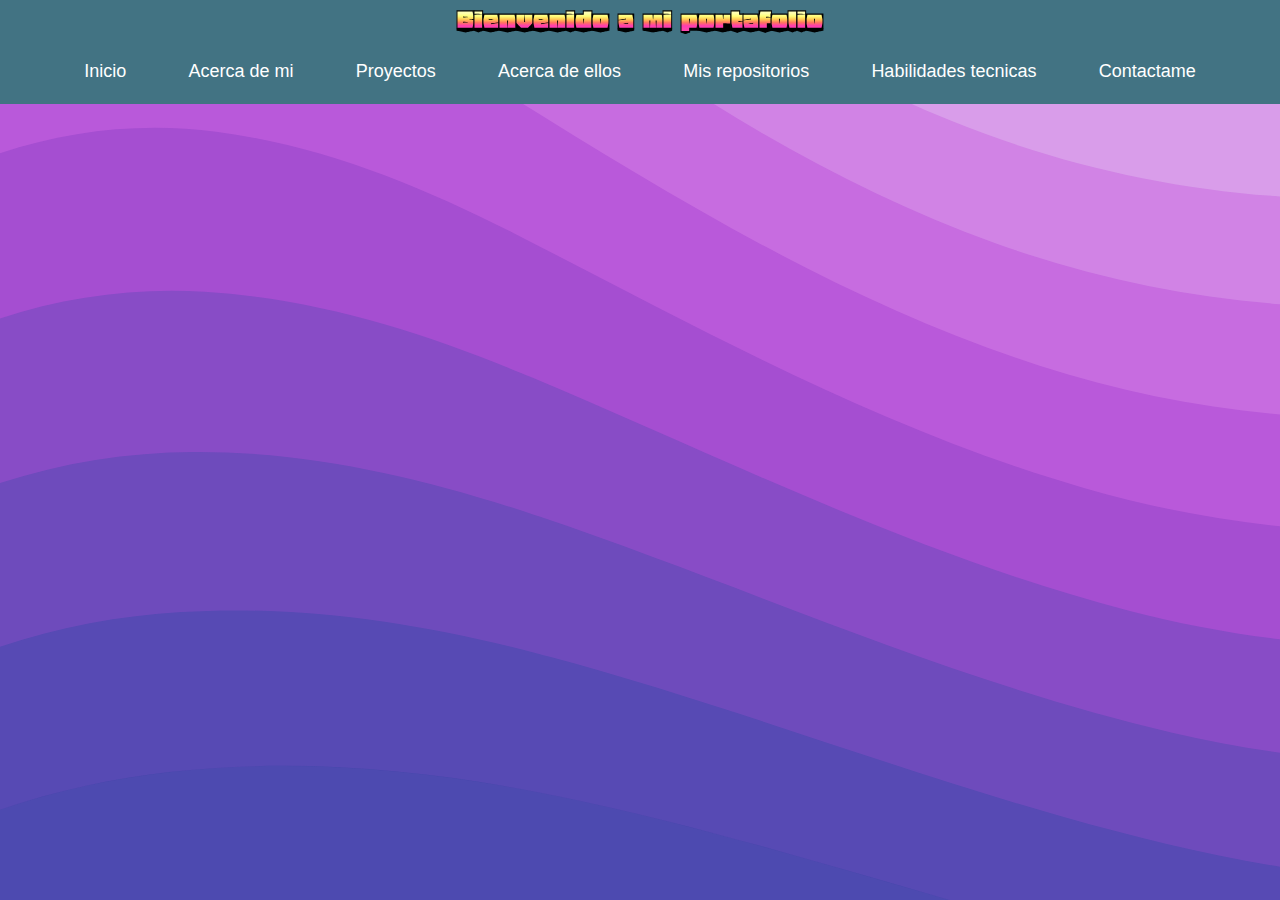
==== portafolio html/index.html @ bb468bcd "inicio" ====
<!DOCTYPE html>
<html lang="en">
<head>
    <meta charset="UTF-8">
    <meta name="viewport" content="width=device-width, initial-scale=1.0">
    <title>Portafolio</title>
    <link rel="stylesheet" href="estilos.css">
</head>
<body>
    <header>
        <h1>Bienvenido a mi portafolio</h1>
    <nav>
    <ul>
        <li><a href="/">Inicio </a></li>
        <li><a href="">Acerca de mi</a></li>
        <li><a href="">Proyectos</a></li>
        <li><a href="">Acerca de ellos</a></li>
        <li><a href="">Mis repositorios</a></li>
        <li><a href="">Habilidades tecnicas</a> </li>
        <li><a href="">Contactame</a></li>
    </ul>
   </nav
   <main>


   </main>
    </header>
    <main>

    </main> 
</body>
</html>
---- portafolio html/estilos.css ----
@import url('https://fonts.googleapis.com/css2?family=Honk&display=swap');
body{
    background-color: #4449AC;
background-image: url("data:image/svg+xml,%3Csvg xmlns='http://www.w3.org/2000/svg' width='100%25' height='100%25' viewBox='0 0 1600 800'%3E%3Cg fill-opacity='0.3'%3E%3Cpath fill='%23654bb9' d='M486 705.8c-109.3-21.8-223.4-32.2-335.3-19.4C99.5 692.1 49 703 0 719.8V800h843.8c-115.9-33.2-230.8-68.1-347.6-92.2C492.8 707.1 489.4 706.5 486 705.8z'/%3E%3Cpath fill='%23854dc6' d='M1600 0H0v719.8c49-16.8 99.5-27.8 150.7-33.5c111.9-12.7 226-2.4 335.3 19.4c3.4 0.7 6.8 1.4 10.2 2c116.8 24 231.7 59 347.6 92.2H1600V0z'/%3E%3Cpath fill='%23a64ed2' d='M478.4 581c3.2 0.8 6.4 1.7 9.5 2.5c196.2 52.5 388.7 133.5 593.5 176.6c174.2 36.6 349.5 29.2 518.6-10.2V0H0v574.9c52.3-17.6 106.5-27.7 161.1-30.9C268.4 537.4 375.7 554.2 478.4 581z'/%3E%3Cpath fill='%23c650df' d='M0 0v429.4c55.6-18.4 113.5-27.3 171.4-27.7c102.8-0.8 203.2 22.7 299.3 54.5c3 1 5.9 2 8.9 3c183.6 62 365.7 146.1 562.4 192.1c186.7 43.7 376.3 34.4 557.9-12.6V0H0z'/%3E%3Cpath fill='%23E752EC' d='M181.8 259.4c98.2 6 191.9 35.2 281.3 72.1c2.8 1.1 5.5 2.3 8.3 3.4c171 71.6 342.7 158.5 531.3 207.7c198.8 51.8 403.4 40.8 597.3-14.8V0H0v283.2C59 263.6 120.6 255.7 181.8 259.4z'/%3E%3Cpath fill='%23e875ee' d='M1600 0H0v136.3c62.3-20.9 127.7-27.5 192.2-19.2c93.6 12.1 180.5 47.7 263.3 89.6c2.6 1.3 5.1 2.6 7.7 3.9c158.4 81.1 319.7 170.9 500.3 223.2c210.5 61 430.8 49 636.6-16.6V0z'/%3E%3Cpath fill='%23e997f0' d='M454.9 86.3C600.7 177 751.6 269.3 924.1 325c208.6 67.4 431.3 60.8 637.9-5.3c12.8-4.1 25.4-8.4 38.1-12.9V0H288.1c56 21.3 108.7 50.6 159.7 82C450.2 83.4 452.5 84.9 454.9 86.3z'/%3E%3Cpath fill='%23e9baf3' d='M1600 0H498c118.1 85.8 243.5 164.5 386.8 216.2c191.8 69.2 400 74.7 595 21.1c40.8-11.2 81.1-25.2 120.3-41.7V0z'/%3E%3Cpath fill='%23eadcf5' d='M1397.5 154.8c47.2-10.6 93.6-25.3 138.6-43.8c21.7-8.9 43-18.8 63.9-29.5V0H643.4c62.9 41.7 129.7 78.2 202.1 107.4C1020.4 178.1 1214.2 196.1 1397.5 154.8z'/%3E%3Cpath fill='%23EBFFF7' d='M1315.3 72.4c75.3-12.6 148.9-37.1 216.8-72.4h-723C966.8 71 1144.7 101 1315.3 72.4z'/%3E%3C/g%3E%3C/svg%3E");
background-attachment: fixed;
background-size: cover;
}
*{
    padding: 0;
    margin: 0;
}
h1{
    text-align: center;
    font-family: "Honk", system-ui;
    font-optical-sizing: auto;
    font-weight: 400px;
    font-style: normal;
    font-variation-settings:
    "MORF" 5,
    "SHLN" 50;
}   
a{
    text-decoration: none ;
    color: white;
    font-family:Impact, Haettenschweiler, 'Arial Narrow Bold', sans-serif ;
    font-size: large ;
}
ul{
    display: flex ;
    justify-content:space-evenly;
    list-style: none;
    padding:22px
}
header{
    background-color: rgb(66, 115, 131);
}
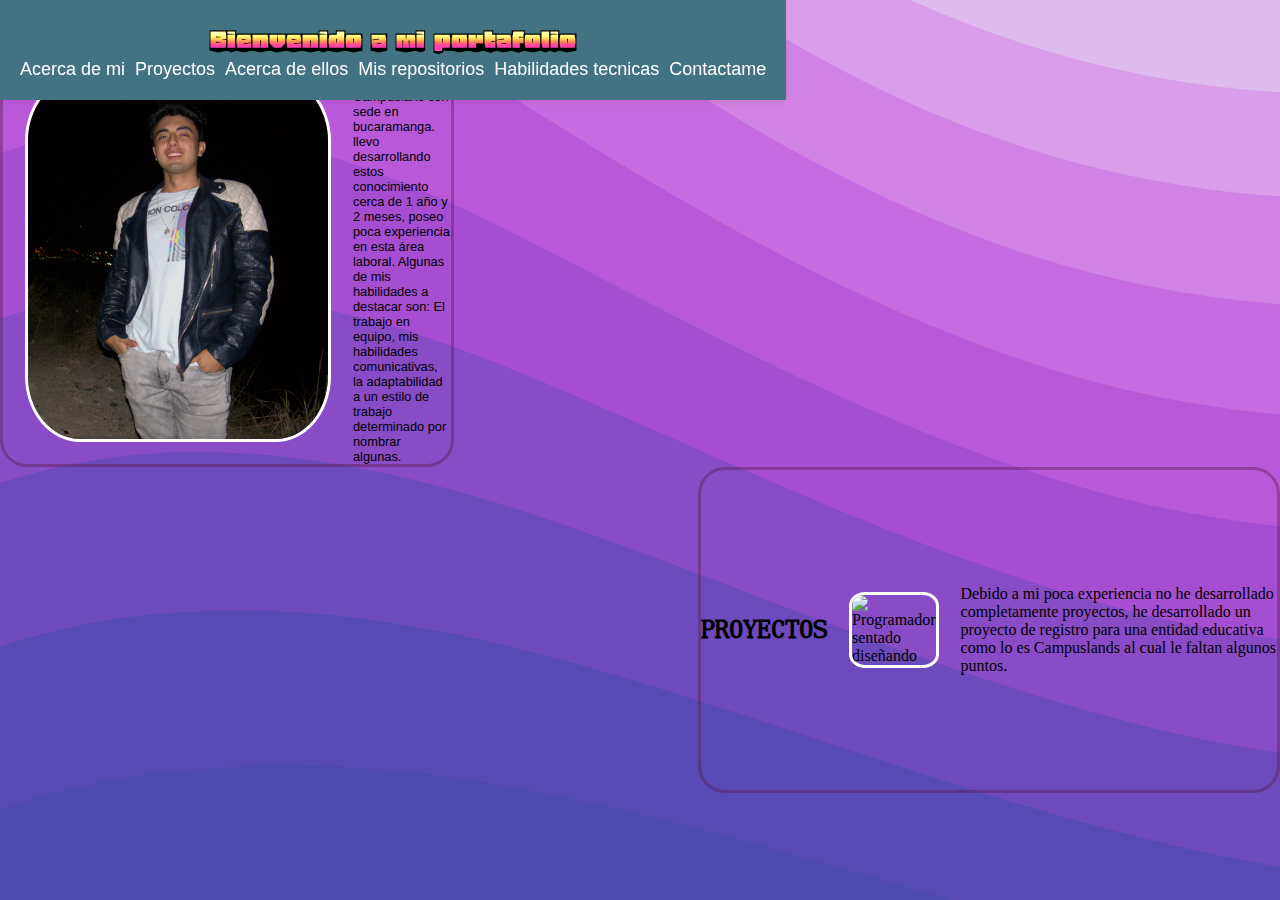
==== commit f364eea6: "1.1" ====
--- a/portafolio html/index.html
+++ b/portafolio html/index.html
@@ -11,22 +11,28 @@
         <h1>Bienvenido a mi portafolio</h1>
     <nav>
     <ul>
-        <li><a href="/">Inicio </a></li>
-        <li><a href="">Acerca de mi</a></li>
+        
+        <li><a href="#H2">Acerca de mi</a></li>
         <li><a href="">Proyectos</a></li>
         <li><a href="">Acerca de ellos</a></li>
         <li><a href="">Mis repositorios</a></li>
         <li><a href="">Habilidades tecnicas</a> </li>
         <li><a href="">Contactame</a></li>
     </ul>
-   </nav
+    </nav>
+    </header>
    <main>
-
-
-   </main>
-    </header>
-    <main>
-
-    </main> 
+    <h2 id="H2">ACERCA DE MI </h2>
+    <div id="div1">
+        <img id="img1" src="/portafolio html/P1100730.jpg" alt="Foto Personal del propietario">   
+        <p id="p1">Soy un joven estudiante de programación en Campuslans con sede en bucaramanga. llevo desarrollando estos conocimiento cerca de 1 año y  2 meses, poseo poca experiencia  en esta área laboral.  Algunas de mis habilidades a destacar son: El trabajo en equipo,  mis habilidades comunicativas, la adaptabilidad a un estilo de trabajo determinado por nombrar algunas.</p>
+    </div>
+    
+    <div id="div2">
+        <h2 id="h21">PROYECTOS</h2>
+        <img src="https://previews.123rf.com/images/ksuview/ksuview2207/ksuview220700013/188362408-programador-concentrado-en-el-proyecto-de-trabajo-desarrollo-de-tecnolog%C3%ADas-de-programaci%C3%B3n-y.jpg" id="imdev" alt="Programador sentado diseñando">
+        <p>Debido a mi poca experiencia no he desarrollado completamente  proyectos, he desarrollado un proyecto de registro para una entidad educativa como lo es Campuslands al cual le faltan algunos puntos. </p>
+    </div>
+</main> 
 </body>
 </html>--- a/portafolio html/estilos.css
+++ b/portafolio html/estilos.css
@@ -1,4 +1,8 @@
 @import url('https://fonts.googleapis.com/css2?family=Honk&display=swap');
+@font-face {
+    font-family:titulos;
+    src: url(VerilySerifMono.otf);
+}
 body{
     background-color: #4449AC;
 background-image: url("data:image/svg+xml,%3Csvg xmlns='http://www.w3.org/2000/svg' width='100%25' height='100%25' viewBox='0 0 1600 800'%3E%3Cg fill-opacity='0.3'%3E%3Cpath fill='%23654bb9' d='M486 705.8c-109.3-21.8-223.4-32.2-335.3-19.4C99.5 692.1 49 703 0 719.8V800h843.8c-115.9-33.2-230.8-68.1-347.6-92.2C492.8 707.1 489.4 706.5 486 705.8z'/%3E%3Cpath fill='%23854dc6' d='M1600 0H0v719.8c49-16.8 99.5-27.8 150.7-33.5c111.9-12.7 226-2.4 335.3 19.4c3.4 0.7 6.8 1.4 10.2 2c116.8 24 231.7 59 347.6 92.2H1600V0z'/%3E%3Cpath fill='%23a64ed2' d='M478.4 581c3.2 0.8 6.4 1.7 9.5 2.5c196.2 52.5 388.7 133.5 593.5 176.6c174.2 36.6 349.5 29.2 518.6-10.2V0H0v574.9c52.3-17.6 106.5-27.7 161.1-30.9C268.4 537.4 375.7 554.2 478.4 581z'/%3E%3Cpath fill='%23c650df' d='M0 0v429.4c55.6-18.4 113.5-27.3 171.4-27.7c102.8-0.8 203.2 22.7 299.3 54.5c3 1 5.9 2 8.9 3c183.6 62 365.7 146.1 562.4 192.1c186.7 43.7 376.3 34.4 557.9-12.6V0H0z'/%3E%3Cpath fill='%23E752EC' d='M181.8 259.4c98.2 6 191.9 35.2 281.3 72.1c2.8 1.1 5.5 2.3 8.3 3.4c171 71.6 342.7 158.5 531.3 207.7c198.8 51.8 403.4 40.8 597.3-14.8V0H0v283.2C59 263.6 120.6 255.7 181.8 259.4z'/%3E%3Cpath fill='%23e875ee' d='M1600 0H0v136.3c62.3-20.9 127.7-27.5 192.2-19.2c93.6 12.1 180.5 47.7 263.3 89.6c2.6 1.3 5.1 2.6 7.7 3.9c158.4 81.1 319.7 170.9 500.3 223.2c210.5 61 430.8 49 636.6-16.6V0z'/%3E%3Cpath fill='%23e997f0' d='M454.9 86.3C600.7 177 751.6 269.3 924.1 325c208.6 67.4 431.3 60.8 637.9-5.3c12.8-4.1 25.4-8.4 38.1-12.9V0H288.1c56 21.3 108.7 50.6 159.7 82C450.2 83.4 452.5 84.9 454.9 86.3z'/%3E%3Cpath fill='%23e9baf3' d='M1600 0H498c118.1 85.8 243.5 164.5 386.8 216.2c191.8 69.2 400 74.7 595 21.1c40.8-11.2 81.1-25.2 120.3-41.7V0z'/%3E%3Cpath fill='%23eadcf5' d='M1397.5 154.8c47.2-10.6 93.6-25.3 138.6-43.8c21.7-8.9 43-18.8 63.9-29.5V0H643.4c62.9 41.7 129.7 78.2 202.1 107.4C1020.4 178.1 1214.2 196.1 1397.5 154.8z'/%3E%3Cpath fill='%23EBFFF7' d='M1315.3 72.4c75.3-12.6 148.9-37.1 216.8-72.4h-723C966.8 71 1144.7 101 1315.3 72.4z'/%3E%3C/g%3E%3C/svg%3E");
@@ -13,7 +17,7 @@
     text-align: center;
     font-family: "Honk", system-ui;
     font-optical-sizing: auto;
-    font-weight: 400px;
+    font-weight: 300px;
     font-style: normal;
     font-variation-settings:
     "MORF" 5,
@@ -30,7 +34,57 @@
     justify-content:space-evenly;
     list-style: none;
     padding:22px
+    display flex;
+    gap: 10px;
+    justify-content: space-around;
 }
 header{
     background-color: rgb(66, 115, 131);
+    position: fixed;
+    padding: 20px;
+    box-shadow: 0 2px 5px rgba(112, 25, 25, 0.1);
+
 }
+#img1, #imdev{
+    width: 300px;
+    height: auto;
+    margin: 22px;
+    border: #ffffff solid;
+    border-radius: 18%;
+}
+#div1{   
+    display: flex;
+    align-items:end ;
+    border: rgba(91, 24, 73, 0.4) solid;
+    border-radius: 27px;
+    width: 35vw;
+}
+#H2{
+    text-align: left;
+    font-family: titulos;
+    margin-left: 80px;
+    font-size: 2em;
+}
+#p1{
+    font-family:Verdana, Geneva, Tahoma, sans-serif;
+    font-size: 0.8em;
+    display: flex;
+}
+#h21{
+    font-family: titulos;
+    font-size: 1.5em;
+}
+#div2 {
+    display: flex;
+    justify-content: flex-end;
+    right: 10px;
+    align-items:center ;
+    border: rgba(91, 24, 73, 0.4) solid;
+    border-radius: 27px;
+    width: 45vw;
+    height: 25vw;
+    margin-left: auto;
+}
+main{
+    margin-top: 120 ;
+}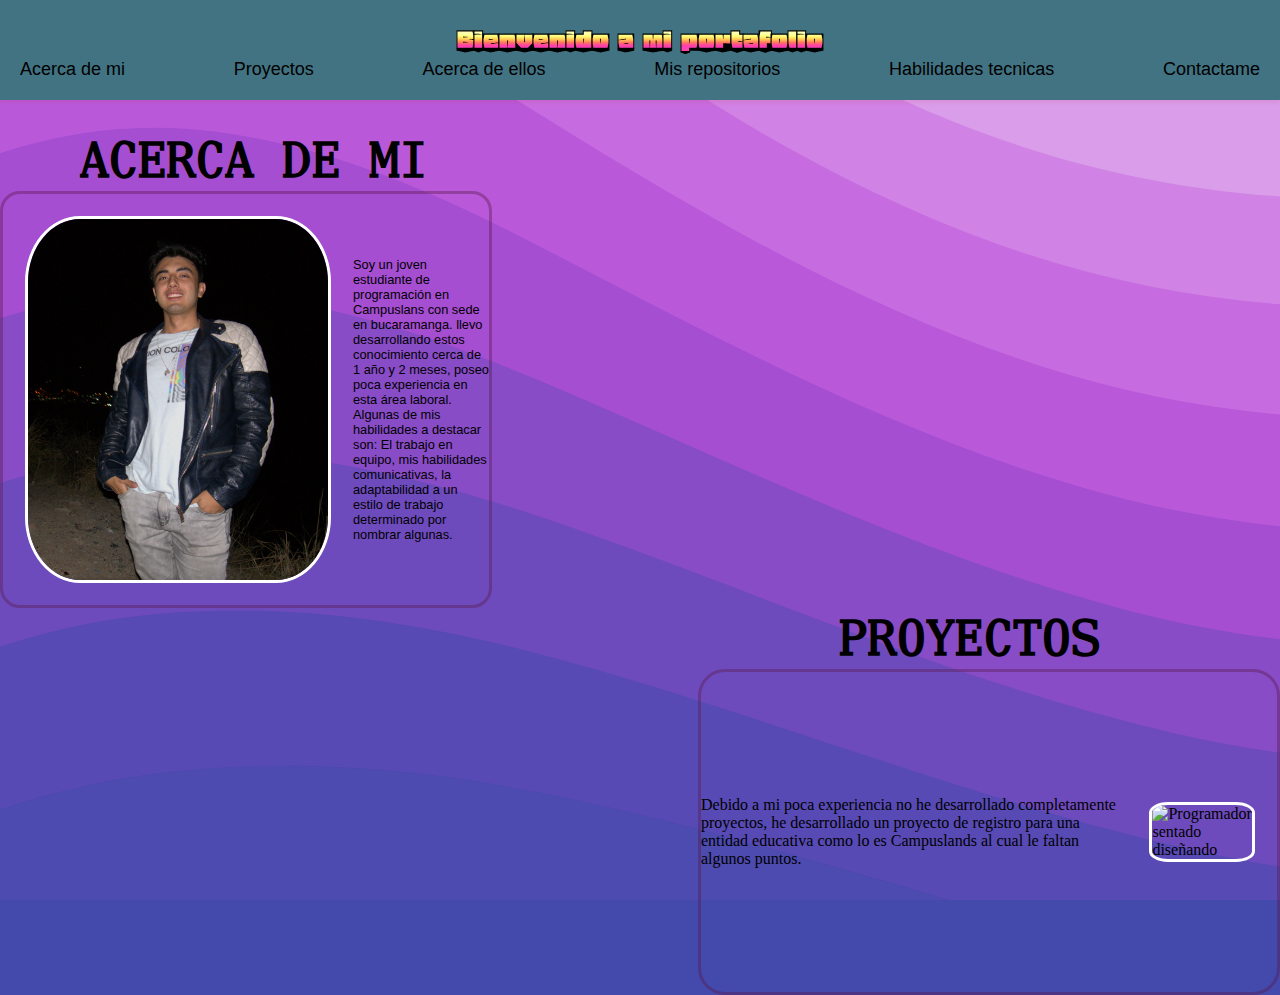
==== commit 693ba709: ".." ====
--- a/portafolio html/index.html
+++ b/portafolio html/index.html
@@ -13,7 +13,7 @@
     <ul>
         
         <li><a href="#H2">Acerca de mi</a></li>
-        <li><a href="">Proyectos</a></li>
+        <li><a href="#h21">Proyectos</a></li>
         <li><a href="">Acerca de ellos</a></li>
         <li><a href="">Mis repositorios</a></li>
         <li><a href="">Habilidades tecnicas</a> </li>
@@ -27,12 +27,12 @@
         <img id="img1" src="/portafolio html/P1100730.jpg" alt="Foto Personal del propietario">   
         <p id="p1">Soy un joven estudiante de programación en Campuslans con sede en bucaramanga. llevo desarrollando estos conocimiento cerca de 1 año y  2 meses, poseo poca experiencia  en esta área laboral.  Algunas de mis habilidades a destacar son: El trabajo en equipo,  mis habilidades comunicativas, la adaptabilidad a un estilo de trabajo determinado por nombrar algunas.</p>
     </div>
-    
+    <h2 id="h21">PROYECTOS</h2>
     <div id="div2">
-        <h2 id="h21">PROYECTOS</h2>
+        <p>Debido a mi poca experiencia no he desarrollado completamente  proyectos, he desarrollado un proyecto de registro para una entidad educativa como lo es Campuslands al cual le faltan algunos puntos. </p>
         <img src="https://previews.123rf.com/images/ksuview/ksuview2207/ksuview220700013/188362408-programador-concentrado-en-el-proyecto-de-trabajo-desarrollo-de-tecnolog%C3%ADas-de-programaci%C3%B3n-y.jpg" id="imdev" alt="Programador sentado diseñando">
-        <p>Debido a mi poca experiencia no he desarrollado completamente  proyectos, he desarrollado un proyecto de registro para una entidad educativa como lo es Campuslands al cual le faltan algunos puntos. </p>
     </div>
+
 </main> 
 </body>
 </html>--- a/portafolio html/estilos.css
+++ b/portafolio html/estilos.css
@@ -25,24 +25,23 @@
 }   
 a{
     text-decoration: none ;
-    color: white;
+    color: rgb(0, 0, 0);
     font-family:Impact, Haettenschweiler, 'Arial Narrow Bold', sans-serif ;
     font-size: large ;
 }
 ul{
     display: flex ;
-    justify-content:space-evenly;
+    justify-content:space-between;
     list-style: none;
-    padding:22px
-    display flex;
-    gap: 10px;
-    justify-content: space-around;
+    padding:100%
+    gap: 30px;
+    
 }
 header{
     background-color: rgb(66, 115, 131);
-    position: fixed;
+    position: flex;
     padding: 20px;
-    box-shadow: 0 2px 5px rgba(112, 25, 25, 0.1);
+    box-shadow: 0 2px 5px rgba(232, 11, 11, 0.1);
 
 }
 #img1, #imdev{
@@ -53,17 +52,19 @@
     border-radius: 18%;
 }
 #div1{   
-    display: flex;
-    align-items:end ;
+    display:inline-flex;
+    align-items:center ;
     border: rgba(91, 24, 73, 0.4) solid;
-    border-radius: 27px;
-    width: 35vw;
+    border-radius: 20px;
+    width: 38vw;
+    
 }
 #H2{
-    text-align: left;
+    text-align: rigth;
     font-family: titulos;
+    margin-top: 30px;
     margin-left: 80px;
-    font-size: 2em;
+    font-size: 3em;
 }
 #p1{
     font-family:Verdana, Geneva, Tahoma, sans-serif;
@@ -71,8 +72,10 @@
     display: flex;
 }
 #h21{
+    text-align: right;
+    margin-right:180px;
     font-family: titulos;
-    font-size: 1.5em;
+    font-size: 3em;
 }
 #div2 {
     display: flex;
@@ -85,6 +88,3 @@
     height: 25vw;
     margin-left: auto;
 }
-main{
-    margin-top: 120 ;
-}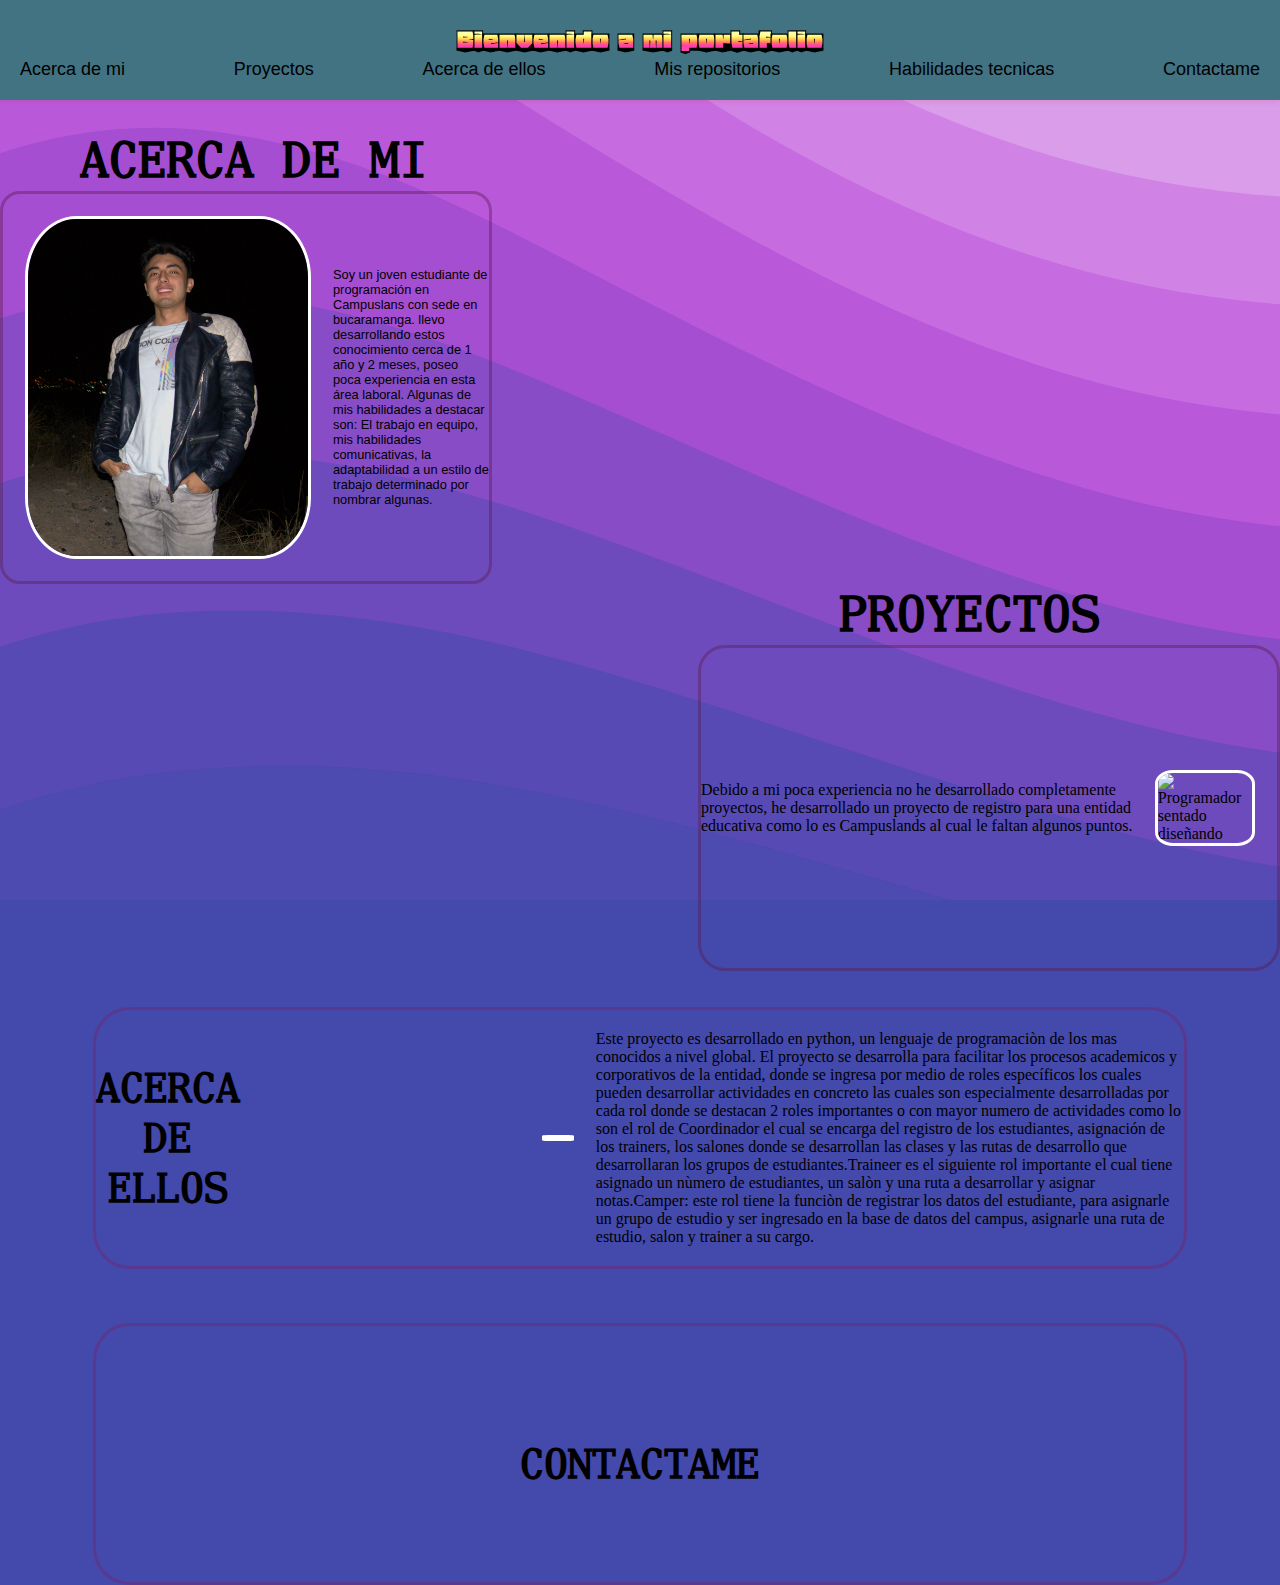
==== commit aa8303a4: "1.5" ====
--- a/portafolio html/index.html
+++ b/portafolio html/index.html
@@ -14,7 +14,7 @@
         
         <li><a href="#H2">Acerca de mi</a></li>
         <li><a href="#h21">Proyectos</a></li>
-        <li><a href="">Acerca de ellos</a></li>
+        <li><a href="#H22">Acerca de ellos</a></li>
         <li><a href="">Mis repositorios</a></li>
         <li><a href="">Habilidades tecnicas</a> </li>
         <li><a href="">Contactame</a></li>
@@ -31,8 +31,25 @@
     <div id="div2">
         <p>Debido a mi poca experiencia no he desarrollado completamente  proyectos, he desarrollado un proyecto de registro para una entidad educativa como lo es Campuslands al cual le faltan algunos puntos. </p>
         <img src="https://previews.123rf.com/images/ksuview/ksuview2207/ksuview220700013/188362408-programador-concentrado-en-el-proyecto-de-trabajo-desarrollo-de-tecnolog%C3%ADas-de-programaci%C3%B3n-y.jpg" id="imdev" alt="Programador sentado diseñando">
+    </div> 
+    <br>
+    <br>
+    <div id="div3">
+        <h2 ID="H22">ACERCA DE ELLOS</h2>
+        <img src="https://ioflood.com/blog/wp-content/uploads/2023/09/Retrieving-current-directory-in-Python-folder-path-directory-tree-code-logo.jpg" id="imgpy" alt="">
+        <p>Este proyecto es desarrollado en python, un lenguaje de programaciòn de los mas conocidos a nivel global. El proyecto se desarrolla para facilitar los procesos academicos y corporativos de la entidad, donde se ingresa por medio de roles específicos los cuales pueden desarrollar actividades en concreto las cuales son especialmente desarrolladas por cada rol donde se destacan 2 roles importantes o con mayor numero de actividades como lo son el rol de Coordinador el cual se encarga del registro de los estudiantes, asignación de los trainers, los salones donde se desarrollan las clases y las rutas de desarrollo que desarrollaran los grupos de estudiantes.Traineer es el siguiente rol importante el cual tiene asignado un nùmero de estudiantes, un salòn  y una ruta a desarrollar y  asignar notas.Camper: este rol tiene la funciòn de registrar los datos del estudiante, para asignarle un grupo de estudio y ser ingresado en la base de datos del campus, asignarle una ruta de estudio, salon y trainer a su cargo.</p>
     </div>
+         
+   </main> 
+   <br>
+   <br>
+   <br>
 
-</main> 
+   <footer>
+    <div id="divft">
+    <h2 id="HFT"> CONTACTAME </h2>
+
+    </div>
+   </footer>
 </body>
 </html>--- a/portafolio html/estilos.css
+++ b/portafolio html/estilos.css
@@ -34,8 +34,7 @@
     justify-content:space-between;
     list-style: none;
     padding:100%
-    gap: 30px;
-    
+    gap 30px;
 }
 header{
     background-color: rgb(66, 115, 131);
@@ -44,8 +43,8 @@
     box-shadow: 0 2px 5px rgba(232, 11, 11, 0.1);
 
 }
-#img1, #imdev{
-    width: 300px;
+#img1, #imdev, #imgpy{
+    width: 280px;
     height: auto;
     margin: 22px;
     border: #ffffff solid;
@@ -88,3 +87,26 @@
     height: 25vw;
     margin-left: auto;
 }
+#H22{
+    text-align: CENTER ;
+    margin-right:280px;
+    font-family: titulos;
+    font-size: 2.5em;
+}
+#div3, #divft{
+    display: flex;
+    justify-content: center;
+    right: 100px;
+    align-items:center ;
+    border: rgba(123, 34, 99, 0.4) solid;
+    border-radius: 37px;
+    width: 85vw;
+    height: 20vw;
+    margin: 0 auto;
+}
+#HFT{
+    text-align: center;
+    margin-top:20px;
+    font-family: titulos;
+    font-size: 2.5em;  
+}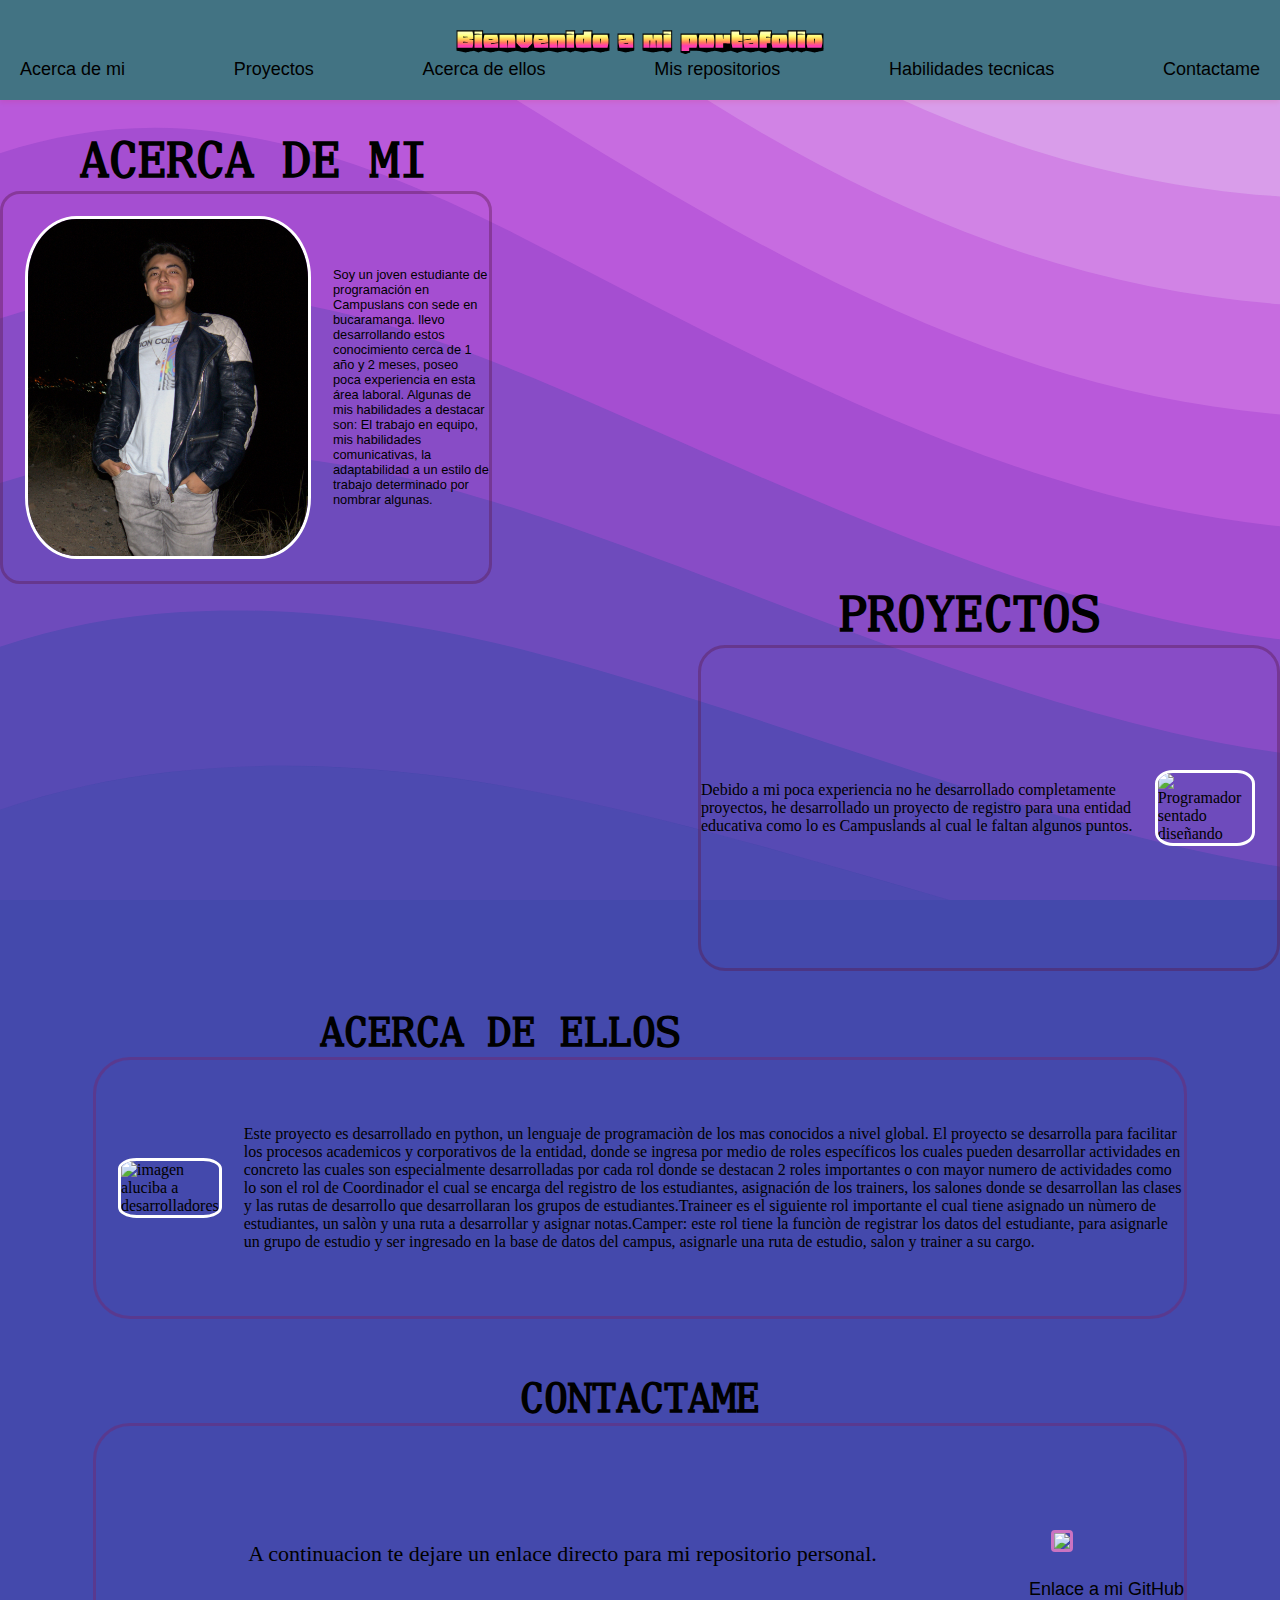
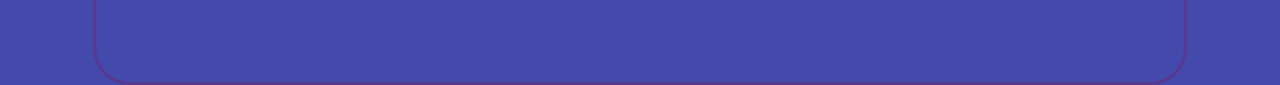
==== commit 1248aed9: "1.6" ====
--- a/portafolio html/index.html
+++ b/portafolio html/index.html
@@ -17,7 +17,7 @@
         <li><a href="#H22">Acerca de ellos</a></li>
         <li><a href="">Mis repositorios</a></li>
         <li><a href="">Habilidades tecnicas</a> </li>
-        <li><a href="">Contactame</a></li>
+        <li><a href="#HFT">Contactame</a></li>
     </ul>
     </nav>
     </header>
@@ -34,9 +34,9 @@
     </div> 
     <br>
     <br>
-    <div id="div3">
-        <h2 ID="H22">ACERCA DE ELLOS</h2>
-        <img src="https://ioflood.com/blog/wp-content/uploads/2023/09/Retrieving-current-directory-in-Python-folder-path-directory-tree-code-logo.jpg" id="imgpy" alt="">
+    <h2 ID="H22">ACERCA DE ELLOS</h2>
+    <div id="div3"> 
+        <img src="https://ioflood.com/blog/wp-content/uploads/2023/09/Retrieving-current-directory-in-Python-folder-path-directory-tree-code-logo.jpg" id="imgpy" alt="imagen aluciba a desarrolladores">
         <p>Este proyecto es desarrollado en python, un lenguaje de programaciòn de los mas conocidos a nivel global. El proyecto se desarrolla para facilitar los procesos academicos y corporativos de la entidad, donde se ingresa por medio de roles específicos los cuales pueden desarrollar actividades en concreto las cuales son especialmente desarrolladas por cada rol donde se destacan 2 roles importantes o con mayor numero de actividades como lo son el rol de Coordinador el cual se encarga del registro de los estudiantes, asignación de los trainers, los salones donde se desarrollan las clases y las rutas de desarrollo que desarrollaran los grupos de estudiantes.Traineer es el siguiente rol importante el cual tiene asignado un nùmero de estudiantes, un salòn  y una ruta a desarrollar y  asignar notas.Camper: este rol tiene la funciòn de registrar los datos del estudiante, para asignarle un grupo de estudio y ser ingresado en la base de datos del campus, asignarle una ruta de estudio, salon y trainer a su cargo.</p>
     </div>
          
@@ -46,9 +46,11 @@
    <br>
 
    <footer>
+    <h2 id="HFT"> CONTACTAME </h2>
     <div id="divft">
-    <h2 id="HFT"> CONTACTAME </h2>
-
+    
+    <p id="pft"> A continuacion te dejare un enlace directo para mi repositorio personal.</p>
+    <a href="https://github.com/Velandia28"><img  id="git"src="https://icones.pro/wp-content/uploads/2021/06/icone-github-rouge.png"><br>  Enlace a mi GitHub</a>
     </div>
    </footer>
 </body>
--- a/portafolio html/estilos.css
+++ b/portafolio html/estilos.css
@@ -106,7 +106,20 @@
 }
 #HFT{
     text-align: center;
-    margin-top:20px;
+    margin:0 auto;
     font-family: titulos;
     font-size: 2.5em;  
+}
+#pft{
+    font-family:cursive;
+    font-size: 22px;
+    margin:0 auto ;
+    
+}
+#git{
+    width: 120px;
+    height: auto;
+    margin: 22px;
+    border: #cb73c1 solid;
+    border-radius: 18%; 
 }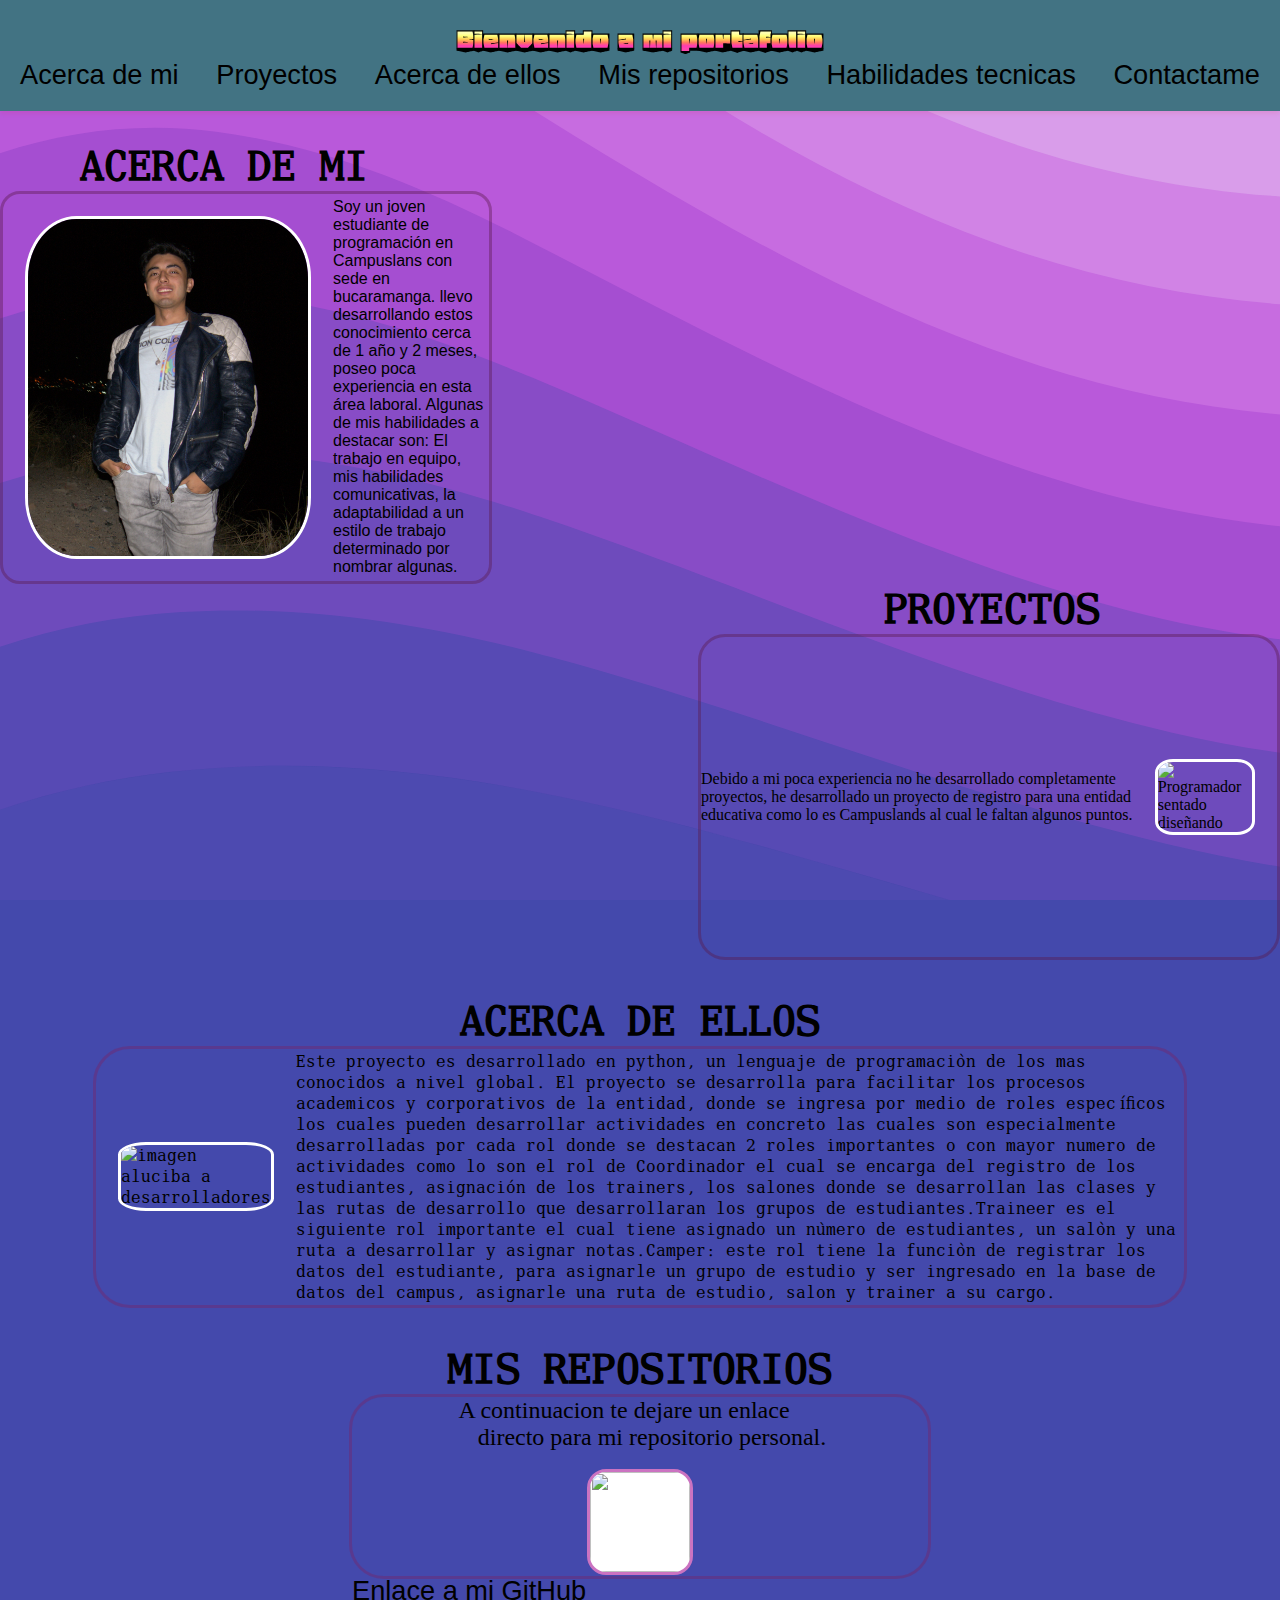
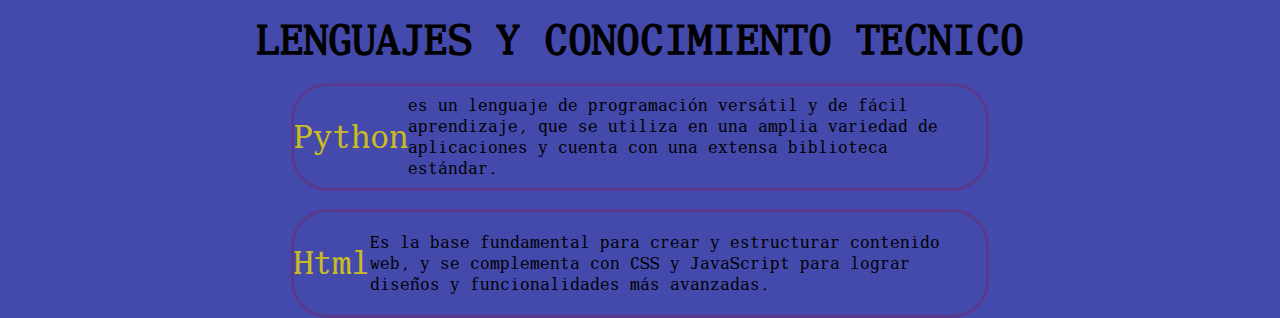
==== commit 14c20cbb: "1.9" ====
--- a/portafolio html/index.html
+++ b/portafolio html/index.html
@@ -15,13 +15,13 @@
         <li><a href="#H2">Acerca de mi</a></li>
         <li><a href="#h21">Proyectos</a></li>
         <li><a href="#H22">Acerca de ellos</a></li>
-        <li><a href="">Mis repositorios</a></li>
-        <li><a href="">Habilidades tecnicas</a> </li>
-        <li><a href="#HFT">Contactame</a></li>
+        <li><a href="#HGIT">Mis repositorios</a></li>
+        <li><a href="#h33">Habilidades tecnicas</a> </li>
+        <li><a href="#">Contactame</a></li>
     </ul>
     </nav>
     </header>
-   <main>
+<main>
     <h2 id="H2">ACERCA DE MI </h2>
     <div id="div1">
         <img id="img1" src="/portafolio html/P1100730.jpg" alt="Foto Personal del propietario">   
@@ -39,19 +39,33 @@
         <img src="https://ioflood.com/blog/wp-content/uploads/2023/09/Retrieving-current-directory-in-Python-folder-path-directory-tree-code-logo.jpg" id="imgpy" alt="imagen aluciba a desarrolladores">
         <p>Este proyecto es desarrollado en python, un lenguaje de programaciòn de los mas conocidos a nivel global. El proyecto se desarrolla para facilitar los procesos academicos y corporativos de la entidad, donde se ingresa por medio de roles específicos los cuales pueden desarrollar actividades en concreto las cuales son especialmente desarrolladas por cada rol donde se destacan 2 roles importantes o con mayor numero de actividades como lo son el rol de Coordinador el cual se encarga del registro de los estudiantes, asignación de los trainers, los salones donde se desarrollan las clases y las rutas de desarrollo que desarrollaran los grupos de estudiantes.Traineer es el siguiente rol importante el cual tiene asignado un nùmero de estudiantes, un salòn  y una ruta a desarrollar y  asignar notas.Camper: este rol tiene la funciòn de registrar los datos del estudiante, para asignarle un grupo de estudio y ser ingresado en la base de datos del campus, asignarle una ruta de estudio, salon y trainer a su cargo.</p>
     </div>
-         
-   </main> 
-   <br>
-   <br>
-   <br>
+</main> 
+<br>
+<br>
+<h2 id="HGIT"> MIS REPOSITORIOS </h2>
+<div id="divgt">
+<pre id="pft"> A continuacion te dejare un enlace 
+    directo para mi repositorio personal.</pre>
+<br>
+    <a href="https://github.com/Velandia28"><img  id="git"src="https://icones.pro/wp-content/uploads/2021/06/icone-github-rouge.png">Enlace a mi GitHub </a>
+</div>
+<br>
+<br>
+<h2 id="h33"> Lenguajes y conocimiento tecnico </h2>
+<br>
+<div id="div4"> 
+    <p id="p17">Python</p>
+    <p> es un lenguaje de programación versátil y de fácil aprendizaje, que se utiliza en una amplia variedad de aplicaciones y cuenta con una extensa biblioteca estándar. </p>
+</div>
+<br>
+<div id="div5"> 
+    <p id="p18">Html</p>
+    <p>Es la base fundamental para crear y estructurar contenido web, y se complementa con CSS y JavaScript para lograr diseños y funcionalidades más avanzadas. </p>
+</div>
 
-   <footer>
-    <h2 id="HFT"> CONTACTAME </h2>
-    <div id="divft">
+<footer>
+
     
-    <p id="pft"> A continuacion te dejare un enlace directo para mi repositorio personal.</p>
-    <a href="https://github.com/Velandia28"><img  id="git"src="https://icones.pro/wp-content/uploads/2021/06/icone-github-rouge.png"><br>  Enlace a mi GitHub</a>
-    </div>
-   </footer>
+</footer>
 </body>
-</html>+</html>
--- a/portafolio html/estilos.css
+++ b/portafolio html/estilos.css
@@ -4,7 +4,7 @@
     src: url(VerilySerifMono.otf);
 }
 body{
-    background-color: #4449AC;
+background-color: #4449AC;
 background-image: url("data:image/svg+xml,%3Csvg xmlns='http://www.w3.org/2000/svg' width='100%25' height='100%25' viewBox='0 0 1600 800'%3E%3Cg fill-opacity='0.3'%3E%3Cpath fill='%23654bb9' d='M486 705.8c-109.3-21.8-223.4-32.2-335.3-19.4C99.5 692.1 49 703 0 719.8V800h843.8c-115.9-33.2-230.8-68.1-347.6-92.2C492.8 707.1 489.4 706.5 486 705.8z'/%3E%3Cpath fill='%23854dc6' d='M1600 0H0v719.8c49-16.8 99.5-27.8 150.7-33.5c111.9-12.7 226-2.4 335.3 19.4c3.4 0.7 6.8 1.4 10.2 2c116.8 24 231.7 59 347.6 92.2H1600V0z'/%3E%3Cpath fill='%23a64ed2' d='M478.4 581c3.2 0.8 6.4 1.7 9.5 2.5c196.2 52.5 388.7 133.5 593.5 176.6c174.2 36.6 349.5 29.2 518.6-10.2V0H0v574.9c52.3-17.6 106.5-27.7 161.1-30.9C268.4 537.4 375.7 554.2 478.4 581z'/%3E%3Cpath fill='%23c650df' d='M0 0v429.4c55.6-18.4 113.5-27.3 171.4-27.7c102.8-0.8 203.2 22.7 299.3 54.5c3 1 5.9 2 8.9 3c183.6 62 365.7 146.1 562.4 192.1c186.7 43.7 376.3 34.4 557.9-12.6V0H0z'/%3E%3Cpath fill='%23E752EC' d='M181.8 259.4c98.2 6 191.9 35.2 281.3 72.1c2.8 1.1 5.5 2.3 8.3 3.4c171 71.6 342.7 158.5 531.3 207.7c198.8 51.8 403.4 40.8 597.3-14.8V0H0v283.2C59 263.6 120.6 255.7 181.8 259.4z'/%3E%3Cpath fill='%23e875ee' d='M1600 0H0v136.3c62.3-20.9 127.7-27.5 192.2-19.2c93.6 12.1 180.5 47.7 263.3 89.6c2.6 1.3 5.1 2.6 7.7 3.9c158.4 81.1 319.7 170.9 500.3 223.2c210.5 61 430.8 49 636.6-16.6V0z'/%3E%3Cpath fill='%23e997f0' d='M454.9 86.3C600.7 177 751.6 269.3 924.1 325c208.6 67.4 431.3 60.8 637.9-5.3c12.8-4.1 25.4-8.4 38.1-12.9V0H288.1c56 21.3 108.7 50.6 159.7 82C450.2 83.4 452.5 84.9 454.9 86.3z'/%3E%3Cpath fill='%23e9baf3' d='M1600 0H498c118.1 85.8 243.5 164.5 386.8 216.2c191.8 69.2 400 74.7 595 21.1c40.8-11.2 81.1-25.2 120.3-41.7V0z'/%3E%3Cpath fill='%23eadcf5' d='M1397.5 154.8c47.2-10.6 93.6-25.3 138.6-43.8c21.7-8.9 43-18.8 63.9-29.5V0H643.4c62.9 41.7 129.7 78.2 202.1 107.4C1020.4 178.1 1214.2 196.1 1397.5 154.8z'/%3E%3Cpath fill='%23EBFFF7' d='M1315.3 72.4c75.3-12.6 148.9-37.1 216.8-72.4h-723C966.8 71 1144.7 101 1315.3 72.4z'/%3E%3C/g%3E%3C/svg%3E");
 background-attachment: fixed;
 background-size: cover;
@@ -27,7 +27,7 @@
     text-decoration: none ;
     color: rgb(0, 0, 0);
     font-family:Impact, Haettenschweiler, 'Arial Narrow Bold', sans-serif ;
-    font-size: large ;
+    font-size: 1.7em ;
 }
 ul{
     display: flex ;
@@ -63,18 +63,18 @@
     font-family: titulos;
     margin-top: 30px;
     margin-left: 80px;
-    font-size: 3em;
+    font-size: 2.5em;
 }
 #p1{
     font-family:Verdana, Geneva, Tahoma, sans-serif;
-    font-size: 0.8em;
+    font-size: 1em;
     display: flex;
 }
 #h21{
     text-align: right;
     margin-right:180px;
     font-family: titulos;
-    font-size: 3em;
+    font-size: 2.5em;
 }
 #div2 {
     display: flex;
@@ -87,13 +87,13 @@
     height: 25vw;
     margin-left: auto;
 }
-#H22{
+#H22, #h33 {
     text-align: CENTER ;
-    margin-right:280px;
     font-family: titulos;
     font-size: 2.5em;
+    text-transform: uppercase;
 }
-#div3, #divft{
+#div3{
     display: flex;
     justify-content: center;
     right: 100px;
@@ -103,23 +103,56 @@
     width: 85vw;
     height: 20vw;
     margin: 0 auto;
+    font-family: titulos;
 }
-#HFT{
+#div4, #div5{
+    display: flex;
+    justify-content: center;
+    right: 100px;
+    align-items:center ;
+    border: rgba(123, 34, 99, 0.4) solid;
+    border-radius: 37px;
+    width: 54vw;
+    height: 8vw;
+    margin: 0 auto;
+    font-family: titulos;
+}
+#p17, #p18{
+    font-family: titulos;
+    font-size: 2em;
+    color: rgb(201, 187, 35);
+}
+#HGIT{
     text-align: center;
     margin:0 auto;
     font-family: titulos;
     font-size: 2.5em;  
 }
+#divgt{
+    display:flexbox;
+    justify-content:center;
+    align-items:center ;
+    border: rgba(123, 34, 99, 0.4) solid;
+    border-radius: 35px;
+    width: 45vw;
+    height: 14vw;
+    margin: 0 auto;
+}
 #pft{
     font-family:cursive;
-    font-size: 22px;
+    font-size:1.5em;
     margin:0 auto ;
-    
+    display: flex;
+    justify-content: center;
 }
 #git{
-    width: 120px;
-    height: auto;
-    margin: 22px;
+    display: flex;
+    justify-content: center;
+    align-content: center;
+    width: 100px;
+    height:100px;
+    margin: 0 auto;
     border: #cb73c1 solid;
     border-radius: 18%; 
+    background-color: #ffffff;
 }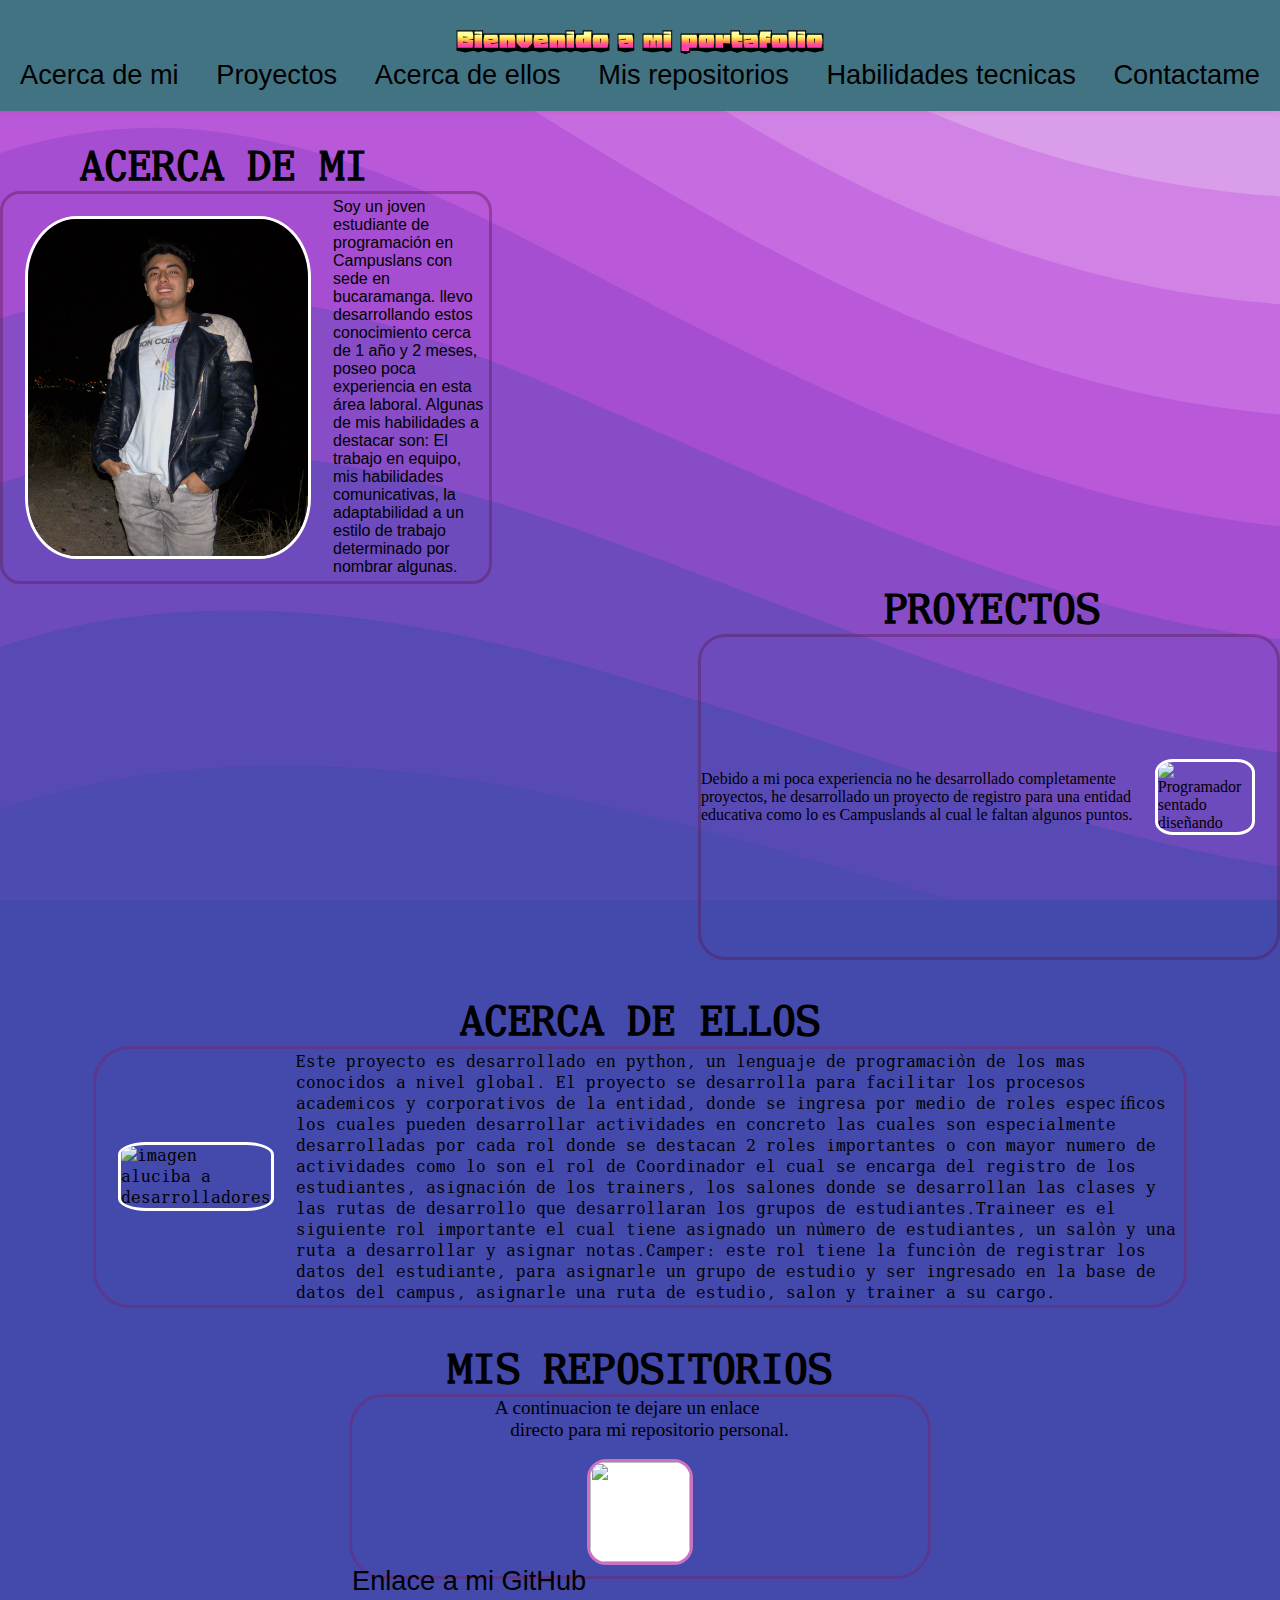
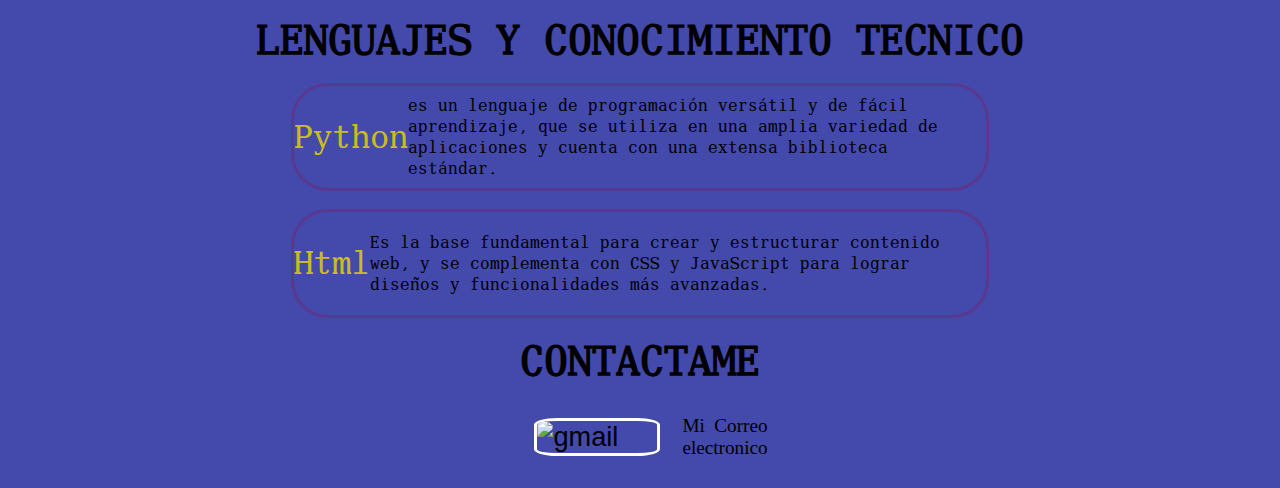
==== commit 6d50b0bc: "fin" ====
--- a/portafolio html/index.html
+++ b/portafolio html/index.html
@@ -17,7 +17,7 @@
         <li><a href="#H22">Acerca de ellos</a></li>
         <li><a href="#HGIT">Mis repositorios</a></li>
         <li><a href="#h33">Habilidades tecnicas</a> </li>
-        <li><a href="#">Contactame</a></li>
+        <li><a href="#divft">Contactame</a></li>
     </ul>
     </nav>
     </header>
@@ -56,16 +56,22 @@
 <div id="div4"> 
     <p id="p17">Python</p>
     <p> es un lenguaje de programación versátil y de fácil aprendizaje, que se utiliza en una amplia variedad de aplicaciones y cuenta con una extensa biblioteca estándar. </p>
+
 </div>
 <br>
 <div id="div5"> 
     <p id="p18">Html</p>
     <p>Es la base fundamental para crear y estructurar contenido web, y se complementa con CSS y JavaScript para lograr diseños y funcionalidades más avanzadas. </p>
+
 </div>
 
+<br>
 <footer>
-
-    
+    <h2 id="hft">CONTACTAME</h2>
+    <div id="divft">
+    <a href="https://mail.google.com/mail/u/0/?tab=rm&ogbl#inbox"><img src="https://encrypted-tbn0.gstatic.com/images?q=tbn:ANd9GcQy1CwxaJqFMY825mNCpXKfI2SCi7ft-Ny2-w&s" alt="gmail" id="ftgmail"></a>
+    <p id="pft">Mi Correo electronico </p>
+</div>
 </footer>
 </body>
 </html>
--- a/portafolio html/estilos.css
+++ b/portafolio html/estilos.css
@@ -155,4 +155,36 @@
     border: #cb73c1 solid;
     border-radius: 18%; 
     background-color: #ffffff;
+}
+#ftgmail{
+    display: flex;
+    justify-content: center;
+    width: 120px;
+    height: auto;
+    margin: 22px;
+    border: #ffffff solid;
+    border-radius: 18%;
+    
+}
+#divft{
+    display: flex;
+    justify-content: center;
+    right: 100px;
+    align-items:center ;
+    width: 14vw;
+    height: 8vw;
+    margin: 0 auto;
+    font-family: titulos;
+}
+#pft{
+    font-size: 1.2em;
+    font-family:cursive;
+    text-align: justify;
+}
+#hft{
+    text-align: CENTER ;
+    font-family: titulos;
+    font-size: 2.5em;
+    text-transform: uppercase;
+
 }